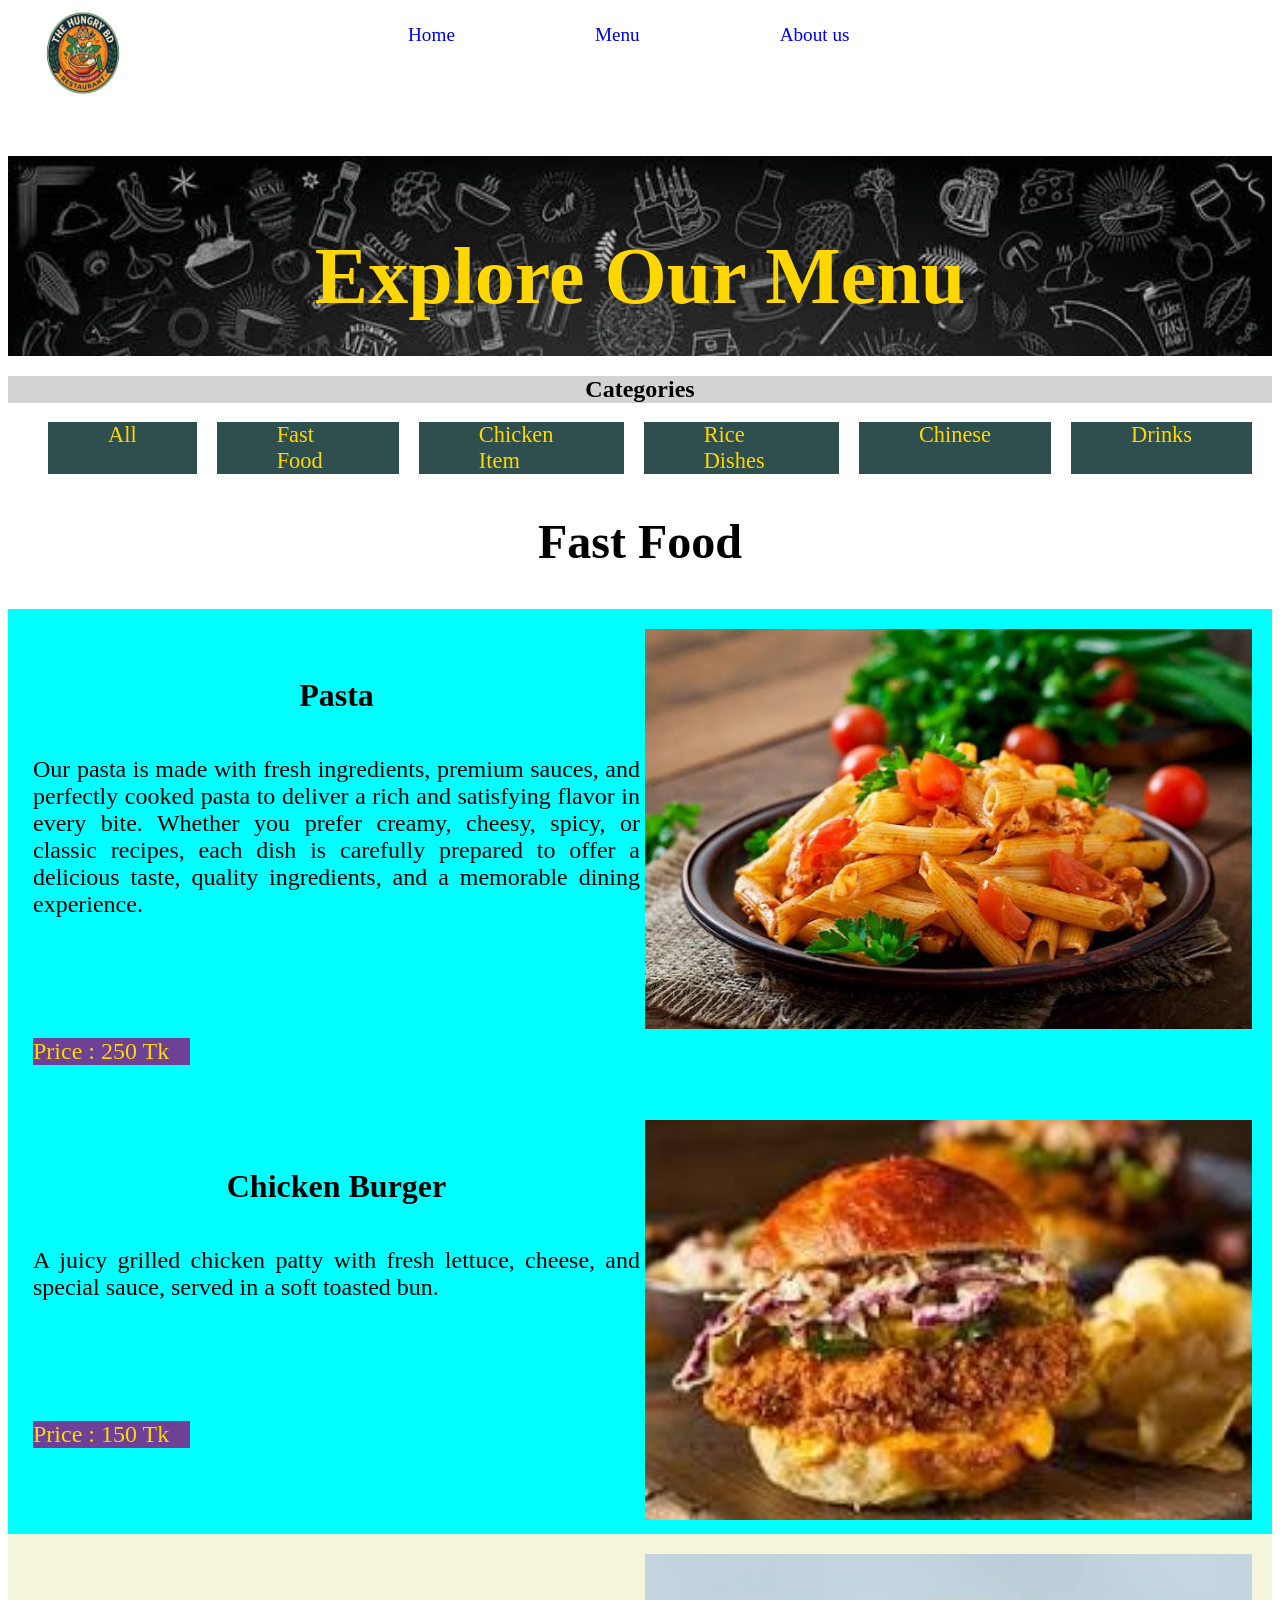
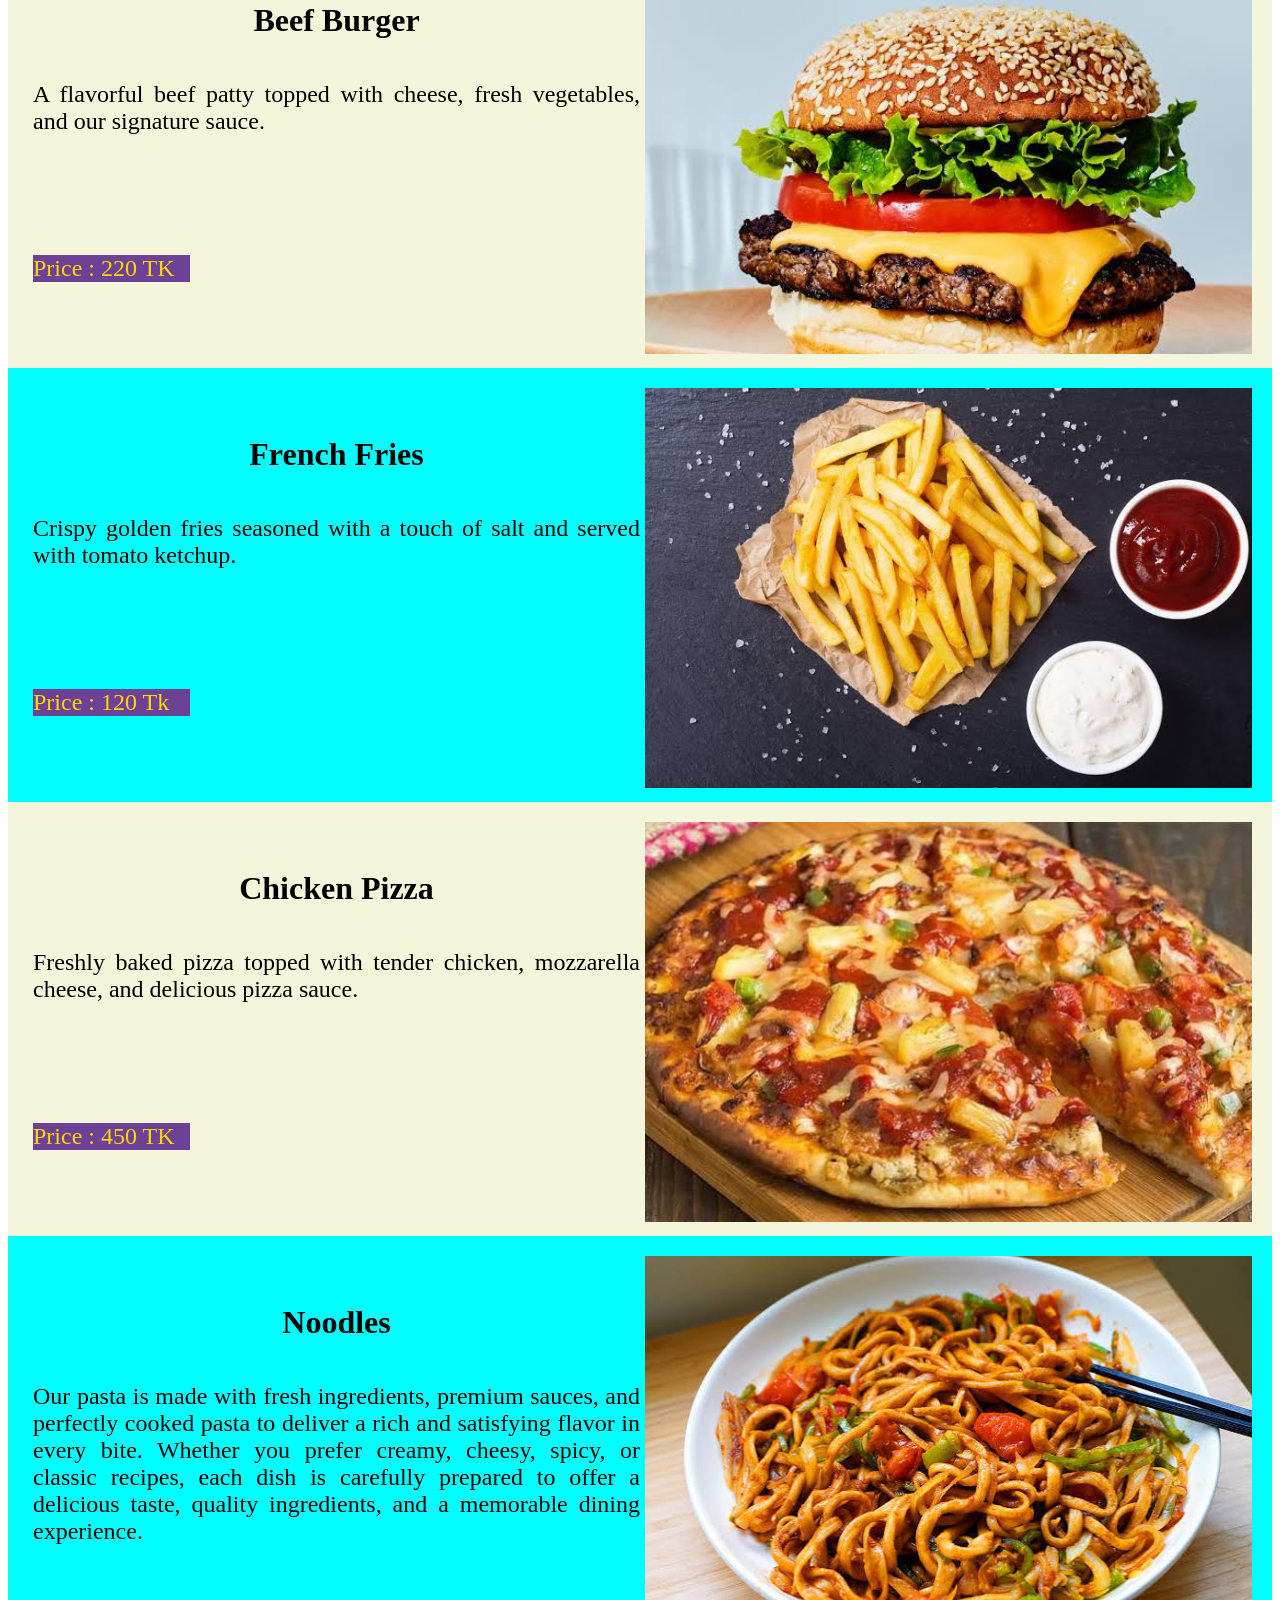
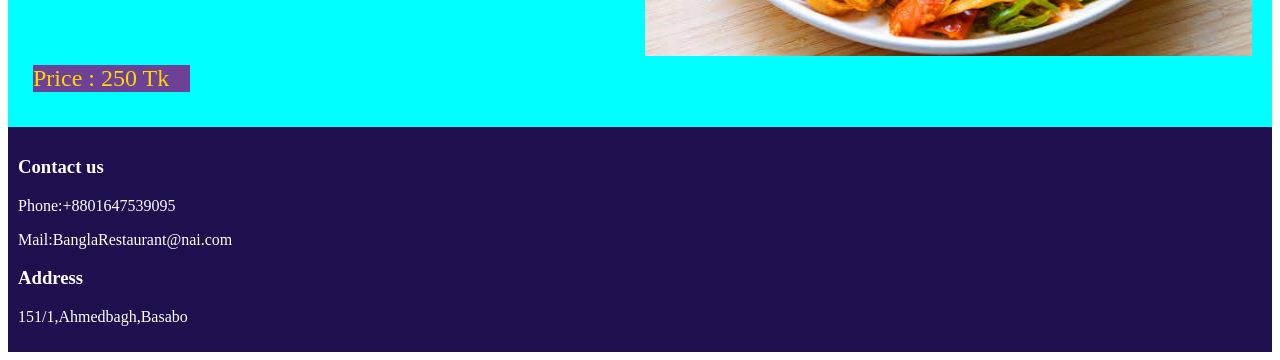
==== fastfood.html @ 98c89c90 "This is a website for The Hungry BD Restaurant" ====
<!DOCTYPE html>
<html lang="en">
<head>
    <meta charset="UTF-8">
    <meta name="viewport" content="width=device-width, initial-scale=1.0">
    <title>Fast Food</title>
    <link rel="stylesheet" href="style/nav.css">
    <link rel="stylesheet" href="style/styles.css">
</head>
<body>
    <nav>
        <div class="logo">
            <a href="index.html"><img src="Media/logo3.png" alt="Logo" width="150px" height="90px"></a>
        </div>
        <ul>
            <li><a href="index.html">Home</a></li>
            <li><a href="Menu.html">Menu</a></li>
            <li><a href="about.html">About us</a></li>
        </ul>
    </nav>
    <header class="menuH">
        <h1 style="text-align: center;">Explore Our Menu</h1>
    </header>
    <main>
        <section class="cat">
            <h2>Categories</h2>
            <div class="cate">
                <ul>
                    <!-- <li><form action="fastfood.html" target="_self">
                        <input type="button" value="Fast">
                    </form></li> -->
                    <li><a href="Menu.html" class="btn">All</a></li>
                    <li><a href="fastfood.html" class="btn">Fast Food</a></li>
                    <li><a href="chicken.html" class="btn">Chicken Item</a></li>
                    <li><a href="rice.html" class="btn">Rice Dishes</a></li>
                    <li><a href="chinese.html" class="btn">Chinese</a></li>
                    <li><a href="drinks.html" class="btn">Drinks</a></li>
                </ul>
            </div>
        </section>
        <section>
            <h2 class="ff">Fast Food</h2>
        </section>
        <section class="p1">
            <div class="pd1">
                <h4>Pasta</h4>
                <p>Our pasta is made with fresh ingredients, premium sauces, and perfectly cooked pasta to deliver a rich and satisfying flavor in every bite. Whether you prefer creamy, cheesy, spicy, or classic recipes, each dish is carefully prepared to offer a delicious taste, quality ingredients, and a memorable dining experience.
                </p>
                <p class="pp">Price : 250 Tk</p>
            </div>
            <div class="pdi">
                <img src="Media/images.jpg" alt="Pasta" width="30%" height="200px">
            </div>
        </section>
        <section class="p1">
            <div class="pd1">
                <h4>Chicken Burger</h4>
                <p>A juicy grilled chicken patty with fresh lettuce, cheese, and special sauce, served in a soft toasted bun.
                </p>
                <p class="pp">Price : 150 Tk</p>
            </div>
            <div class="pdi">
                <img src="Media/ChicBurg.jpg" alt="Chicken Burger" width="30%" height="200px">
            </div>
        </section>
        <section class="b1">
            <div class="pd1">
                <h4>Beef Burger</h4>
                <p>
                    A flavorful beef patty topped with cheese, fresh vegetables, and our signature sauce.
                </p>
                <p class="pp">Price : 220 TK</p>
            </div>
            <div class="pdi">
                <img src="Media/burger.jpg" alt="Beef Burger" width="30%" height="200px">
            </div>
        </section>
        <section class="p1">
            <div class="pd1">
                <h4>French Fries</h4>
                <p>
                    Crispy golden fries seasoned with a touch of salt and served with tomato ketchup.
                </p>
                <p class="pp">Price : 120 Tk</p>
            </div>
            <div class="pdi">
                <img src="Media/French Fries.jpg" alt="French Fries" width="30%" height="200px">
            </div>
        </section>
        <section class="b1">
            <div class="pd1">
                <h4>Chicken Pizza</h4>
                <p>
                    Freshly baked pizza topped with tender chicken, mozzarella cheese, and delicious pizza sauce.
                </p>
                <p class="pp">Price : 450 TK</p>
            </div>
            <div class="pdi">
                <img src="Media/Chicken Pizza.jpg" alt="Chicken Pizza" width="30%" height="200px">
            </div>
        </section>
        <section class="p1">
            <div class="pd1">
                <h4>Noodles</h4>
                <p>Our pasta is made with fresh ingredients, premium sauces, and perfectly cooked pasta to deliver a rich and satisfying flavor in every bite. Whether you prefer creamy, cheesy, spicy, or classic recipes, each dish is carefully prepared to offer a delicious taste, quality ingredients, and a memorable dining experience.
                </p>
                <p class="pp">Price : 250 Tk</p>
            </div>
            <div class="pdi">
                <img src="Media/Noodles.jpg" alt="Pasta" width="30%" height="200px">
            </div>
        </section>
    </main>
    <footer>
        <h3>Contact us</h3>
        <p>Phone:+8801647539095</p>
        <p>Mail:BanglaRestaurant@nai.com</p>
        <h3>Address</h3>
        <p>151/1,Ahmedbagh,Basabo</p>
    </footer>
    
</body>
</html>
---- style/nav.css ----
nav{
    display: flex;
}
nav logo{
    flex: 1;
}
nav ul{
    flex: 6;
}
nav ul{
    display: flex;
    list-style: none;
    padding: 0px 205px;
}
nav ul li{
    margin-right: 50px;
    padding: 0px 45px;
}
nav  ul li:hover{
    background-color: lightgray;
}
nav ul li a{
    text-decoration: none;
    font-size: larger;
}
---- style/styles.css ----
#header{
    background-color: cornflowerblue;
    background-image: url(../Media/images.jpg);
    background-repeat: no-repeat;
    background-size: cover;
    height: 500px;
}
.menuH{
    color: gold;
    background-color: cornflowerblue;
    background-image: url(../Media/menubg2.jpg);
    background-repeat: no-repeat;
    background-size: cover;
    height: 200px;
}
.menuH h1{
    font-size: 5rem;
    padding: 75px;
}
#header h1{
    text-align: center;
    font-size: 3rem;
}
#header h3{
    text-align: center;
    font-size: 2rem;
}
#bestfood{
    background-color: rgb(216, 246, 236);
}
.about{
    background-color: rgb(216, 246, 236);
    font-size: 1.3rem;
}
.about h1{
    text-align: center;
}
.center{
    text-align: center;
}
.p1 {
    display: flex;
    background-color: aqua;
    padding: 20px 20px 10px 20px;

}
.b1{
    display: flex;
    background-color: beige;
    padding: 20px 20px 10px 20px;
}
.p1 p{
    font-size: 1.5rem;
    text-align: justify;
}

.b1 p{
    font-size: 1.5rem;
    text-align: justify;
}
.pd1 h4{
    text-align: center;
    font-size: 2rem;
}
.pd1{
    flex: 1;
    padding: 5px;
}
.pdi{
    flex: 1;
}
.pdi img{
    width: 100%;
    height: 400px;
    object-fit:cover;
}

.cate ul{
    display: flex;
    list-style: none;
}

.cate ul li{
    color: gold;
    background-color: darkslategrey;
    margin-right: 20px;
    padding: 0px 60px;
    text-decoration: none;
}
.cate ul li:hover{
    background-color: rgb(46, 41, 41);
}

.cat h2{
    text-align: center;
    background-color: lightgray;
}

.cate ul li a{
    font-size: 1.4rem;
    text-decoration: none;
    color: gold;
}

.pp{
    text-align: end;
    color: gold;
    background-color: rgb(109, 65, 150);
    margin: 120px 450px 20px 0px;
    padding: 1000x;
}

.ff{
    text-align: center;
    font-size: 3rem;
}
footer{
    color: white;
    background-color: rgb(31, 15, 78);
    padding: 10px;
}
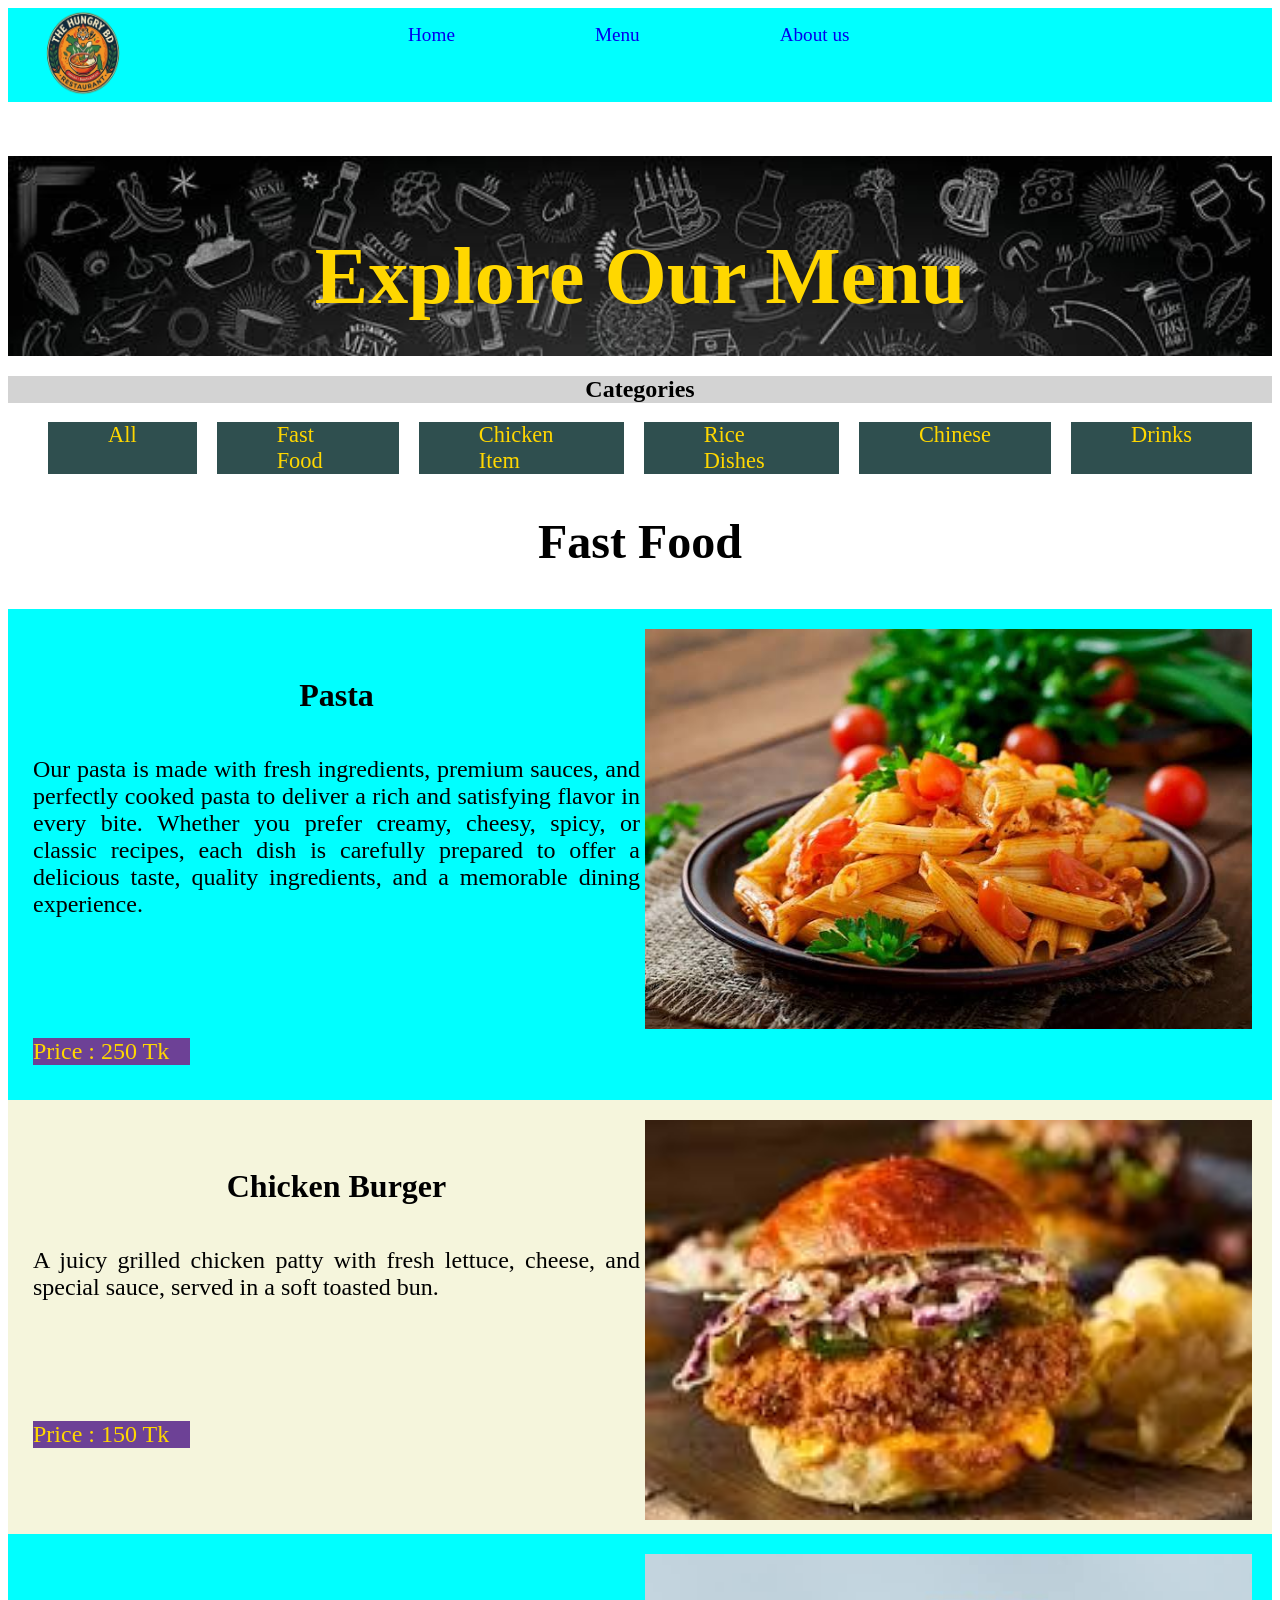
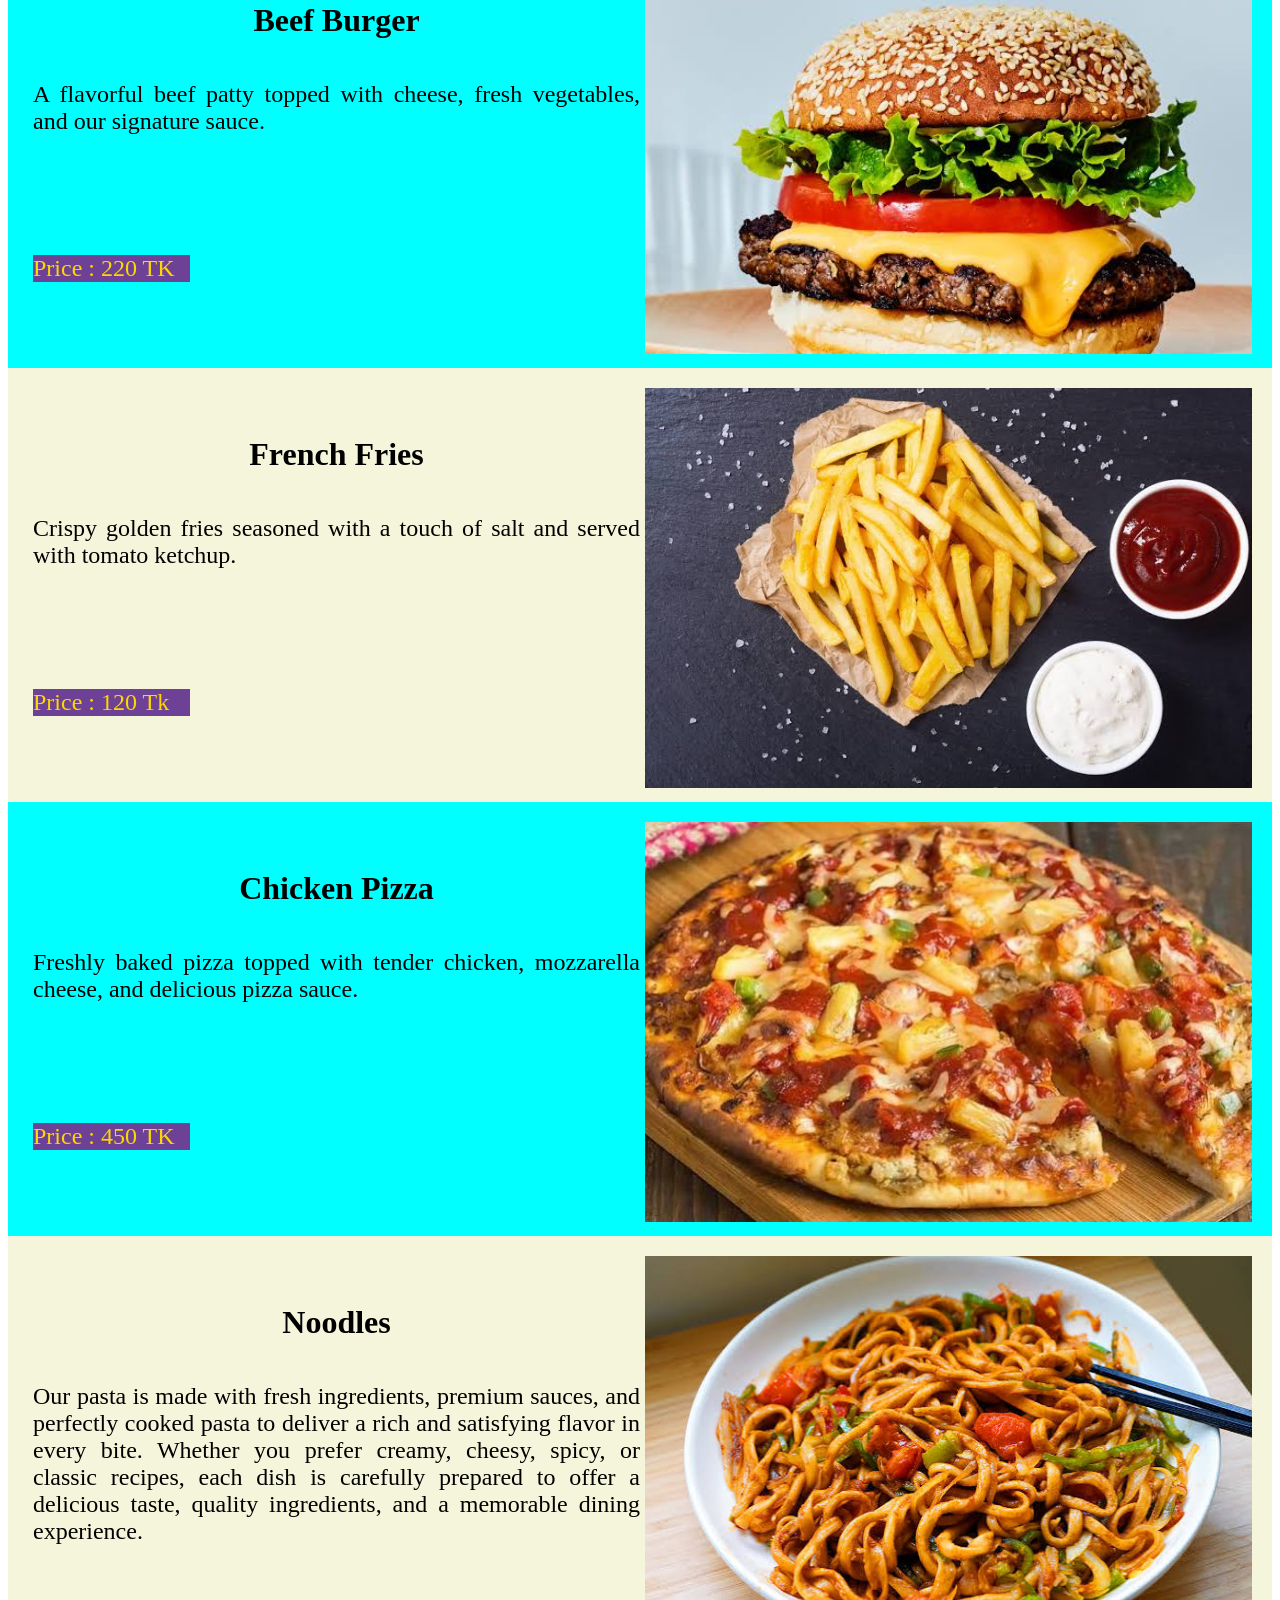
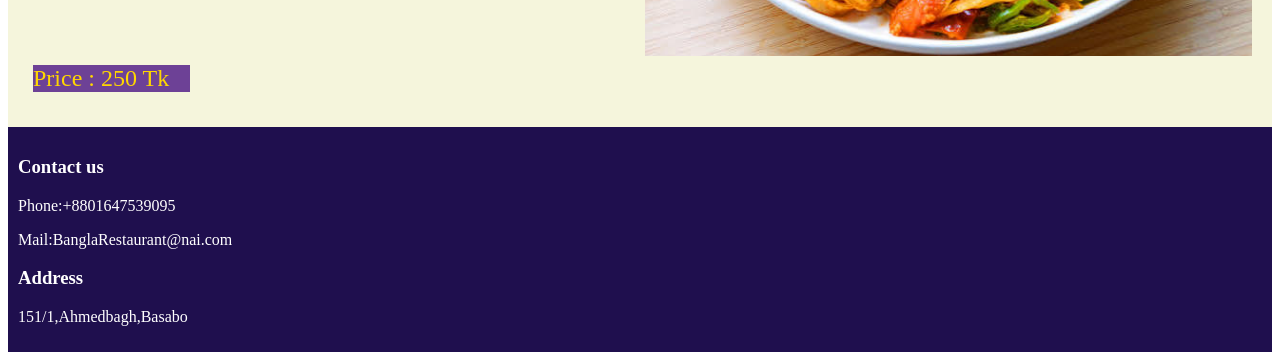
==== commit 0b1b2f9c: "Menu list Updated" ====
--- a/fastfood.html
+++ b/fastfood.html
@@ -52,7 +52,7 @@
                 <img src="Media/images.jpg" alt="Pasta" width="30%" height="200px">
             </div>
         </section>
-        <section class="p1">
+        <section class="b1">
             <div class="pd1">
                 <h4>Chicken Burger</h4>
                 <p>A juicy grilled chicken patty with fresh lettuce, cheese, and special sauce, served in a soft toasted bun.
@@ -63,7 +63,7 @@
                 <img src="Media/ChicBurg.jpg" alt="Chicken Burger" width="30%" height="200px">
             </div>
         </section>
-        <section class="b1">
+        <section class="p1">
             <div class="pd1">
                 <h4>Beef Burger</h4>
                 <p>
@@ -75,7 +75,7 @@
                 <img src="Media/burger.jpg" alt="Beef Burger" width="30%" height="200px">
             </div>
         </section>
-        <section class="p1">
+        <section class="b1">
             <div class="pd1">
                 <h4>French Fries</h4>
                 <p>
@@ -87,7 +87,7 @@
                 <img src="Media/French Fries.jpg" alt="French Fries" width="30%" height="200px">
             </div>
         </section>
-        <section class="b1">
+        <section class="p1">
             <div class="pd1">
                 <h4>Chicken Pizza</h4>
                 <p>
@@ -99,7 +99,7 @@
                 <img src="Media/Chicken Pizza.jpg" alt="Chicken Pizza" width="30%" height="200px">
             </div>
         </section>
-        <section class="p1">
+        <section class="b1">
             <div class="pd1">
                 <h4>Noodles</h4>
                 <p>Our pasta is made with fresh ingredients, premium sauces, and perfectly cooked pasta to deliver a rich and satisfying flavor in every bite. Whether you prefer creamy, cheesy, spicy, or classic recipes, each dish is carefully prepared to offer a delicious taste, quality ingredients, and a memorable dining experience.
--- a/style/nav.css
+++ b/style/nav.css
@@ -1,4 +1,5 @@
 nav{
+    background-color: aqua;
     display: flex;
 }
 nav logo{
@@ -16,9 +17,9 @@
     margin-right: 50px;
     padding: 0px 45px;
 }
-nav  ul li:hover{
+/* nav  ul li:hover{
     background-color: lightgray;
-}
+} */
 nav ul li a{
     text-decoration: none;
     font-size: larger;
